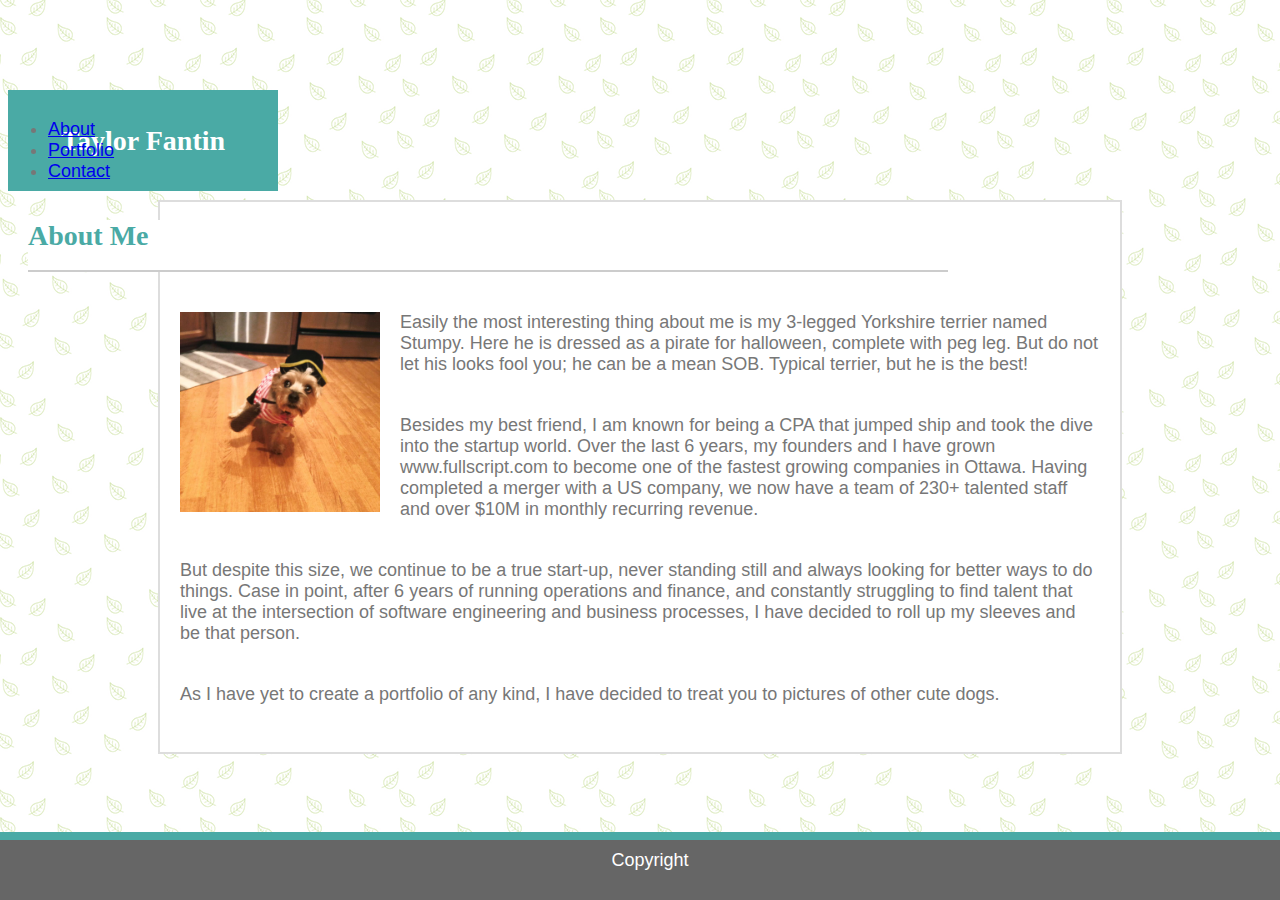
==== index.html @ 8a33ad72 "responsive" ====
<!DOCTYPE html>
<html lang="en">

<head>
    <title>Assignment 2 - Bootstrap</title>
    <link rel="stylesheet" type="text/css" href="style.css">
    <meta name="viewport" content="width=device-width, initial-scale=1.0">
    <link rel="stylesheet" href="https://stackpath.bootstrapcdn.com/bootstrap/4.1.3/css/bootstrap.min.css" integrity="sha384-MCw98/SFnGE8fJT3GXwEOngsV7Zt27NXFoaoApmYm81iuXoPkFOJwJ8ERdknLPMO" crossorigin="anonymous">

</head>

<body>

    <!--Did not have time to get the styling to match my original, but focused on the grid system-->
    
    <div class="container-fluid">
        <div class="row">
            <div class="col-6">
                   <p id="yourname">Taylor Fantin</p>
            </div>

            <div class="col-6">
            <!--NAV bar-->
                <ul class="nav">
                    <li class="nav-item">
                        <a class="nav-link active" href="index.html">About</a>
                    </li>
                    <li class="nav-item">
                        <a class="nav-link" href="portfolio.html">Portfolio</a>
                    </li>
                    <li class="nav-item">
                        <a class="nav-link" href="contact.html">Contact</a>
                    </li>
                </ul>
                <!--NAV bar ends-->
            </div>
        </div>  
               
    </div>


    <div class="container-fluid">
        <div class="row" id="aboutme">
            About Me
        </div>

        <div class="row" id="content">
            <div class="col-12">
                <img src="mydog.jpeg" class="float-left" id="image2">
                <p class="text-left">Easily the most interesting thing about me is my 3-legged Yorkshire terrier named Stumpy.  Here he is dressed as a pirate for halloween, complete with peg leg.  But do not let his looks fool you; he can be a mean SOB.  Typical terrier, but he is the best!</p>
                <p class="text-left"> Besides my best friend, I am known for being a CPA that jumped ship and took the dive into the startup world.  Over the last 6 years, my founders and I have grown www.fullscript.com to become one of the fastest growing companies in Ottawa.  Having completed a merger with a US company, we now have a team of 230+ talented staff and over $10M in monthly recurring revenue. </p>
                <p class="text-left"> But despite this size, we continue to be a true start-up, never standing still and always looking for better ways to do things.  Case in point, after 6 years of running operations and finance, and constantly struggling to find talent that live at the intersection of software engineering and business processes, I have decided to roll up my sleeves and be that person.</p>
                <p class="text-left"> As I have yet to create a portfolio of any kind, I have decided to treat you to pictures of other cute dogs.</p>
            </div>        
            </div>
        
    
    
    

        
    

    <footer class="page-footer">Copyright</footer>

    </div>



</body>
</html>
---- style.css ----
body {
    font-family: Arial, Helvetica Neue, Helvetica, sans-serif;
    color: #777777;
    font-size: 18px;
    background-image: url("leaves.png");
    height: 100%;
    margin-bottom: 50px;    
}

header {
    background: #ffffff;
    width: 100%;
    height: 100px;
    margin-bottom: 50px;
    border-bottom: #cccccc solid 2px;
    margin-top: -10px;
    font-family: 'Georgia', Times, Times New Roman, serif;
    border-color:#cccccc;
}

#content {
    background: #ffffff;
    width: 960PX;
    height: 550px;
    margin: auto;
    border: #dddddd;
    border-style: solid;
    border-width: 2px; 
    margin-bottom: 50px;
}

#contactcontent {
    background: #ffffff;
    width: 960PX;
    height: 650px;   
    margin: auto;
    border: #dddddd;
    border-style: solid;
    border-width: 2px; 
    margin-bottom: 50px;
}

#portfoliocontent {
    background: #ffffff;
    width: 960PX;
    height: 800px;   
    margin: auto;
    border: #dddddd;
    border-style: solid;
    border-width: 2px; 
    margin-bottom: 50px;
}

#aboutme {
    background: #ffffff;
    color: #4aaaa5;
    font-family: 'Georgia', Times, Times New Roman, serif;
    width: 920PX;
    height: 50px;
    margin: 20px;
    border-bottom: #cccccc solid 2px;
    float: left;
    font-size: 28px;
    font-weight: bold;
}

#headercontainer {
    background: #ffffff;
    width: 960PX;
    height: 100px;
    margin: auto;
}

#yourname {
    background: #4aaaa5;
    width: 200PX;
    height: 31px;
    text-align: center;
    padding: 35px;
    font-family: 'Georgia', Times, Times New Roman, serif;
    font-size: 28px;
    font-weight: bold;
    color: #ffffff;
}


}

a {
    display: block;
    text-align: center;
    padding: 10px;
    text-decoration: none;  
    color: #777777;
}


#image2{
    float: left;
    padding: 20px;
    height: 200px;
    width: 200px;
}

.image{ 
    float: left;
    height: 200px;
    width: 300px;
    z-index: 2;
}

p{
    margin-top: 90px;
    margin-bottom: -90px;
    padding: 20px;
    color: #777777;
}

h1{
    margin: 0px;
    padding: 0px;
    color: white;
}

.page-footer { 
    border-top: 8px solid #4aaaa5;   
    left: 0px;
    bottom: 0px;
    width: 100%;
    background-color: #666666;
    color: white;
    text-align: center;   
    height: 40px; 
    padding:10px;
    position: fixed;
    z-index: 10;
}

#text {
    background-color: #666666;
    color: white;
    width: 100%;
}

 #submit{
    background: #4aaaa5;
    width: 100PX;
    height: 25px;
    text-align: center;
    font-family: 'Georgia', Times, Times New Roman, serif;
    font-size: 12px;
    color: #ffffff;
    margin: 20px;
    padding-top: 10px;
}

.inputbox{
    background: #ffffff;
    width: 100PX;
    height: 25px;
    margin: 20px;
    border: #dddddd;
    border-style: solid;
    border-width: 2px; 
    width: 920px;
}

 .messagebox{
    background: #ffffff;
    width: 100PX;
    height: 250px;
    margin: 20px;
    border: #dddddd;
    border-style: solid;
    border-width: 2px; 
    width: 920px;
}

h4{
    margin: 20px;
}

.inlinebox {
    z-index: 3;
    height: 30px;
    width: 300px;
    background: #4aaaa5;
    color: #ffffff;
    float: left;
    position: relative;
    top:-50px;
    text-align: center;
    padding-top: 10px;
}

.imagecontainer{
    float: left;
    height: 200px;
    width: 300px;
    z-index: 1;
    margin: 0;
    padding: 0;
    margin-left: 20px;
    margin-bottom: 20px;
    margin-right: 5px;
}

.wrapper { /*copy this to the other two files*/
    min-height: 100%;
    display: flex;
    flex-direction: column;
}
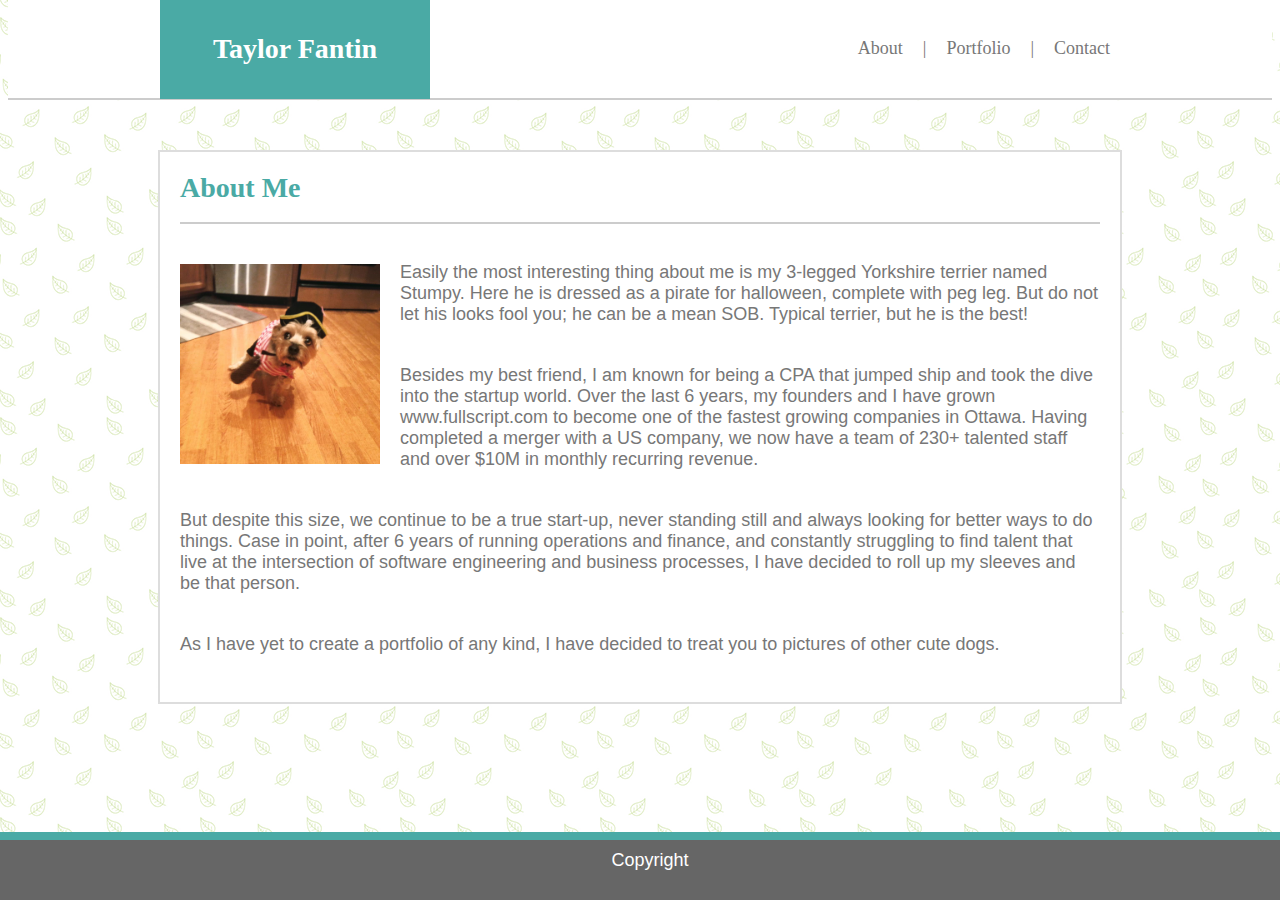
==== commit 34c1c964: "second attempt" ====
--- a/index.html
+++ b/index.html
@@ -1,70 +1,43 @@
 <!DOCTYPE html>
 <html lang="en">
-
+<title>Assignment 1</title>
 <head>
-    <title>Assignment 2 - Bootstrap</title>
-    <link rel="stylesheet" type="text/css" href="style.css">
-    <meta name="viewport" content="width=device-width, initial-scale=1.0">
-    <link rel="stylesheet" href="https://stackpath.bootstrapcdn.com/bootstrap/4.1.3/css/bootstrap.min.css" integrity="sha384-MCw98/SFnGE8fJT3GXwEOngsV7Zt27NXFoaoApmYm81iuXoPkFOJwJ8ERdknLPMO" crossorigin="anonymous">
+<link rel="stylesheet" type="text/css" href="style.css">
+<meta name="viewport" content="width=device-width, initial-scale=1">
 
 </head>
 
 <body>
-
-    <!--Did not have time to get the styling to match my original, but focused on the grid system-->
-    
-    <div class="container-fluid">
-        <div class="row">
-            <div class="col-6">
-                   <p id="yourname">Taylor Fantin</p>
-            </div>
-
-            <div class="col-6">
-            <!--NAV bar-->
-                <ul class="nav">
-                    <li class="nav-item">
-                        <a class="nav-link active" href="index.html">About</a>
-                    </li>
-                    <li class="nav-item">
-                        <a class="nav-link" href="portfolio.html">Portfolio</a>
-                    </li>
-                    <li class="nav-item">
-                        <a class="nav-link" href="contact.html">Contact</a>
-                    </li>
+        <div class="wrapper"> 
+    <header>
+        <section id="headercontainer">
+                <div id="yourname">
+                        Taylor Fantin
+                      </div>
+                <ul>
+                        <li><a href="contact.html">Contact</a></li>
+                        <li><a>|</a></li>
+                        <li><a href="portfolio.html">Portfolio</a></li>
+                        <li><a>|</a></li>
+                        <li><a href="index.html">About</a></li>
                 </ul>
-                <!--NAV bar ends-->
-            </div>
-        </div>  
-               
-    </div>
-
-
-    <div class="container-fluid">
-        <div class="row" id="aboutme">
+           
+        </section>
+    </header>
+    <div id="content">
+        <div id="aboutme">
             About Me
         </div>
-
-        <div class="row" id="content">
-            <div class="col-12">
-                <img src="mydog.jpeg" class="float-left" id="image2">
-                <p class="text-left">Easily the most interesting thing about me is my 3-legged Yorkshire terrier named Stumpy.  Here he is dressed as a pirate for halloween, complete with peg leg.  But do not let his looks fool you; he can be a mean SOB.  Typical terrier, but he is the best!</p>
-                <p class="text-left"> Besides my best friend, I am known for being a CPA that jumped ship and took the dive into the startup world.  Over the last 6 years, my founders and I have grown www.fullscript.com to become one of the fastest growing companies in Ottawa.  Having completed a merger with a US company, we now have a team of 230+ talented staff and over $10M in monthly recurring revenue. </p>
-                <p class="text-left"> But despite this size, we continue to be a true start-up, never standing still and always looking for better ways to do things.  Case in point, after 6 years of running operations and finance, and constantly struggling to find talent that live at the intersection of software engineering and business processes, I have decided to roll up my sleeves and be that person.</p>
-                <p class="text-left"> As I have yet to create a portfolio of any kind, I have decided to treat you to pictures of other cute dogs.</p>
-            </div>        
-            </div>
-        
-    
-    
-    
-
-        
+        <img src="mydog.jpeg" class="image2">
+        <p>Easily the most interesting thing about me is my 3-legged Yorkshire terrier named Stumpy.  Here he is dressed as a pirate for halloween, complete with peg leg.  But do not let his looks fool you; he can be a mean SOB.  Typical terrier, but he is the best!</p>
+        <p>Besides my best friend, I am known for being a CPA that jumped ship and took the dive into the startup world.  Over the last 6 years, my founders and I have grown www.fullscript.com to become one of the fastest growing companies in Ottawa.  Having completed a merger with a US company, we now have a team of 230+ talented staff and over $10M in monthly recurring revenue. </p>
+        <p>But despite this size, we continue to be a true start-up, never standing still and always looking for better ways to do things.  Case in point, after 6 years of running operations and finance, and constantly struggling to find talent that live at the intersection of software engineering and business processes, I have decided to roll up my sleeves and be that person.</p>
+        <p>As I have yet to create a portfolio of any kind, I have decided to treat you to pictures of other cute dogs.</p>
+    </div>
     
 
     <footer class="page-footer">Copyright</footer>
-
-    </div>
-
+</div>
 
 
 </body>
--- a/style.css
+++ b/style.css
@@ -69,6 +69,7 @@
     width: 960PX;
     height: 100px;
     margin: auto;
+    border-bottom: #cccccc solid 2px;
 }
 
 #yourname {
@@ -81,9 +82,24 @@
     font-size: 28px;
     font-weight: bold;
     color: #ffffff;
-}
-
-
+    Float: left;
+}
+
+ul {
+    list-style-type: none;
+    overflow: hidden;
+    background-color:white;
+    width: 300px;
+    float: right;
+    position: relative;
+    right: 0px;
+    height: 50px;
+    margin: auto;
+    padding-top: 30px;    
+}
+
+li {
+    float: right;
 }
 
 a {
@@ -95,7 +111,7 @@
 }
 
 
-#image2{
+.image2{
     float: left;
     padding: 20px;
     height: 200px;
@@ -205,8 +221,180 @@
     margin-right: 5px;
 }
 
-.wrapper { /*copy this to the other two files*/
+.wrapper {
     min-height: 100%;
     display: flex;
     flex-direction: column;
-}+
+
+}
+
+
+  @media screen and (max-width: 640px) {
+
+    #yourname {
+        float:left;
+        width: 100%;
+        text-align: center;
+    }
+
+    ul {
+        width: 100%;
+        display: inline-block
+    }
+
+    li{
+        Float: left;
+    }
+
+    #content {
+        background: #ffffff;
+        width:640px;
+        height: 1250px;   
+        margin: auto;
+        margin-top: 30px;
+    }
+
+    #portfoliocontent {
+        background: #ffffff;
+        width:640px;
+        height: 1250px;   
+        margin: auto;
+        margin-top: 30px;
+    }
+
+    #contactcontent {
+        background: #ffffff;
+        width:640px;
+        height: 1250px;   
+        margin: auto;
+        margin-top: 30px;
+    }
+
+    #aboutme {
+        width: 90%;
+
+    }
+    .imagecontainer{
+        clear: both;
+        display: block;
+        margin-left: auto;
+        margin-right: auto;
+    }
+
+
+    p {
+        clear: both;
+        float: left;
+        margin-top:5px;
+        margin-bottom: 5px;
+
+    }
+
+    .image2 {
+
+        margin: auto;
+    }
+   
+    .inputbox{
+        width: 90%;
+    }
+    
+     .messagebox{
+        width: 90%;
+    }
+      
+
+
+    @media screen and (max-width: 768px) {
+    
+        #portfoliocontent {
+            background: #ffffff;
+            width:700px;
+            height: 1250px;   
+            margin: auto;
+            margin-top: 30px;
+        }
+    
+        #contactcontent {
+            background: #ffffff;
+            width:700px;
+            height: 1250px;   
+            margin: auto;
+            margin-top: 30px;
+        }
+    
+        #aboutme {
+            width: 90%;
+    
+        }
+        .imagecontainer{
+            clear: both;
+            display: block;
+            margin-left: auto;
+            margin-right: auto;
+        }
+           
+    
+        #content {
+            background: #ffffff;
+            width:700px;
+            height: 1250px;   
+            margin: auto;
+            margin-top: 30px;
+        }
+    
+        p {
+            clear: both;
+            float: left;
+            margin-top:5px;
+            margin-bottom: 5px;
+    
+        }
+    
+        .image2 {
+    
+            margin: auto;
+        }
+       
+        .inputbox{
+            width: 90%;
+        }
+        
+         .messagebox{
+            width: 90%;
+        }
+
+
+/*5. Use three `@media screen` tags, each with one of these `max-width`s: `980px`, `768px` and `640px`.
+
+   * You use `980px` because you never want any of the content to be cut off. Since the desktop layout is about 960px wide, you want the media queries to kick in before your content gets cut off.
+
+   * `768px` is about the width of a tablet and `640px` is about the width of a phone in landscape.
+
+6. Make the layout match the following screenshots:
+
+   * `index.html`: [980px](Images/980-index.jpg), [768px](Images/768-index.jpg), [640px](Images/640-index.jpg)
+
+   * `portfolio.html`: [980px](Images/980-portfolio.jpg), [768px](Images/768-portfolio.jpg), [640px](Images/640-portfolio.jpg)
+
+   * `contact.html`: [980px](Images/980-contact.jpg), [768px](Images/768-contact.jpg), [640px](Images/640-contact.jpg)
+
+7. Make the position of the header `static` (the default positioning) when the screen is `640px` wide. The header design takes up a lot of room; you don't want it to stick to the top of a small screen and leave no room for the rest of your site.
+
+8. Be sure to include the `viewport` tag in all your HTML files, otherwise your media-queries won't function as expected on mobile devices. _(Hint: You won't need to use exact pixels for anything other than the container)_
+
+9. **Protip**: Use the Chrome extensions [Window Resizer](https://chrome.google.com/webstore/detail/window-resizer/kkelicaakdanhinjdeammmilcgefonfh) and [Browser Width](https://chrome.google.com/webstore/detail/browser-width/mlnegepkjlccabakompdmbcmdieaideh) to see the browser dimensions in Chrome.
+
+10. Deploy your new portfolio (now with media queries!) to GitHub Pages.
+
+### Submitting Your Work on [BootCampSpot](https://www.bootcampspot-v2.com/)
+
+1. Submit the GitHub links to your portfolio repositories on GitHub.
+
+2. Submit the link to your (GitHub Pages) deployed site in the same input field.
+
+### BONUS
+
+* Incorporate CSS animations in your portfolio. [More info here](http://www.w3schools.com/css/css3_animations.asp).*/
+
